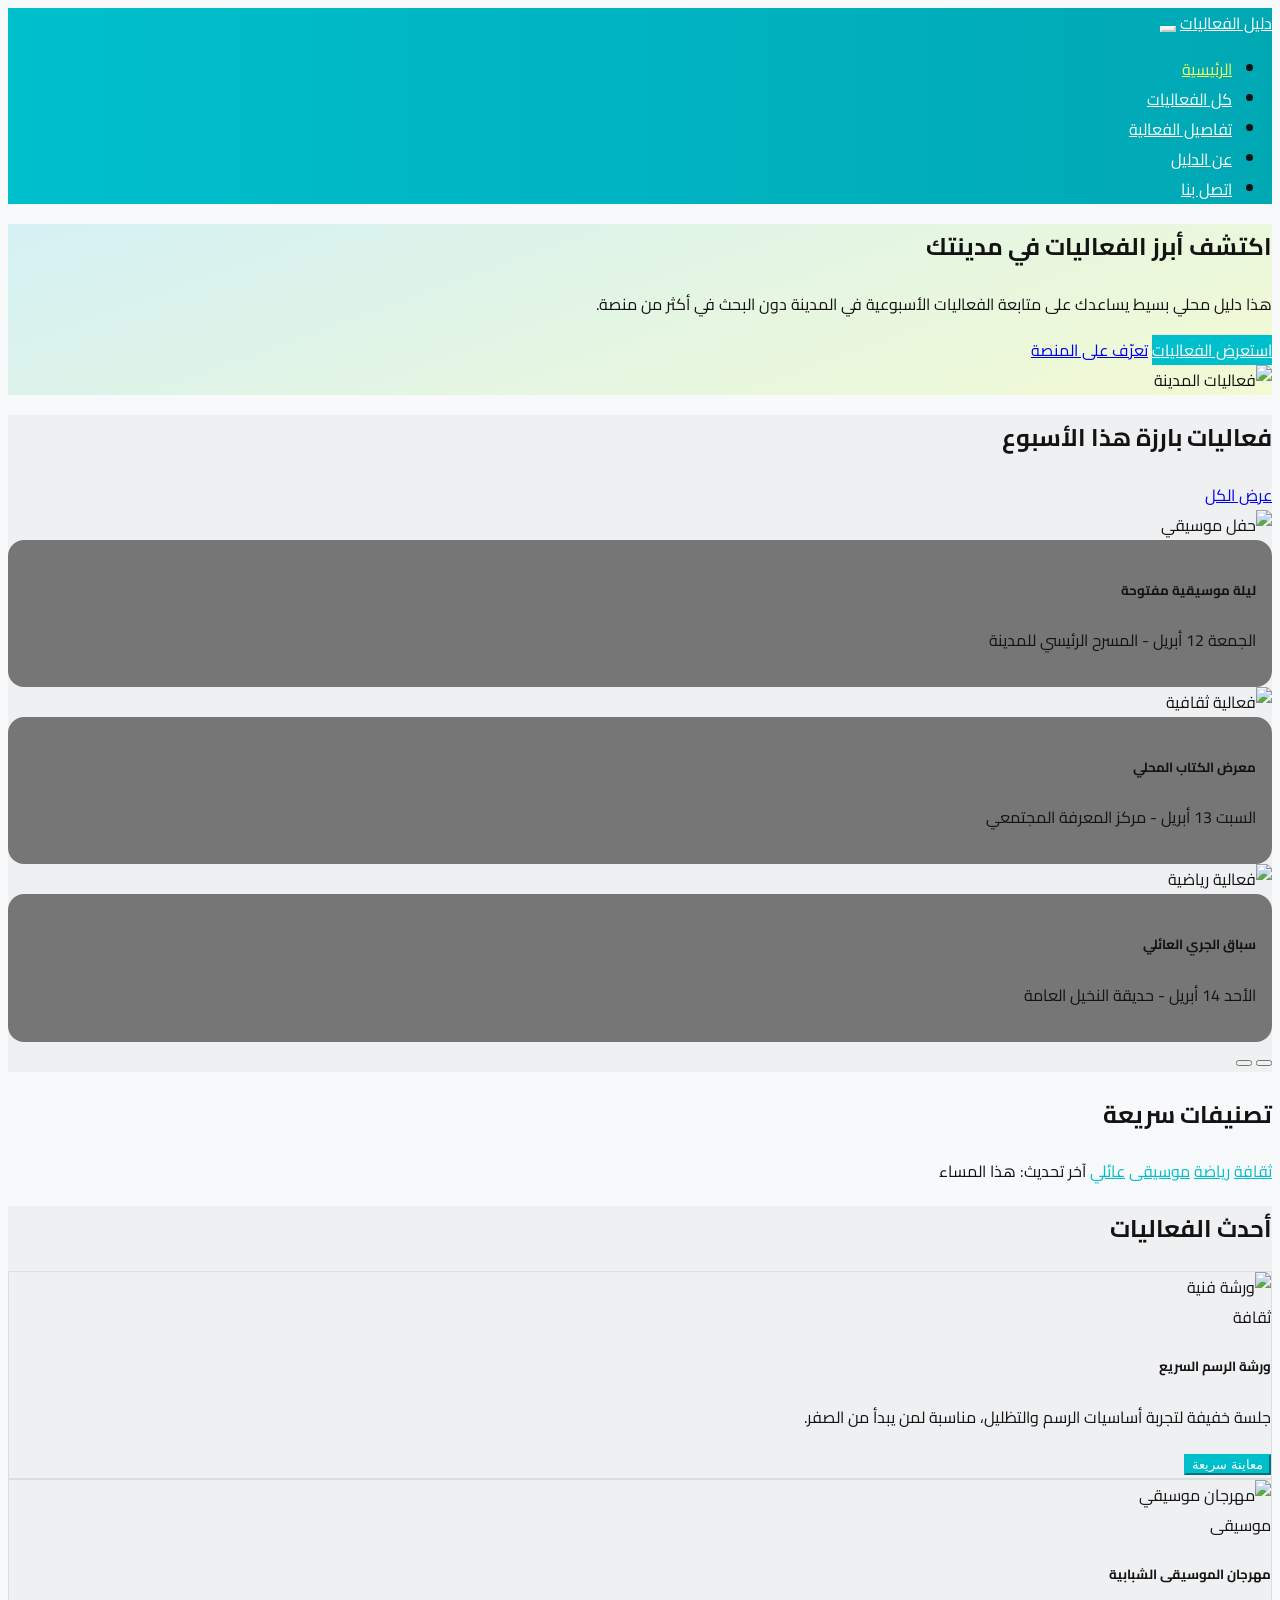
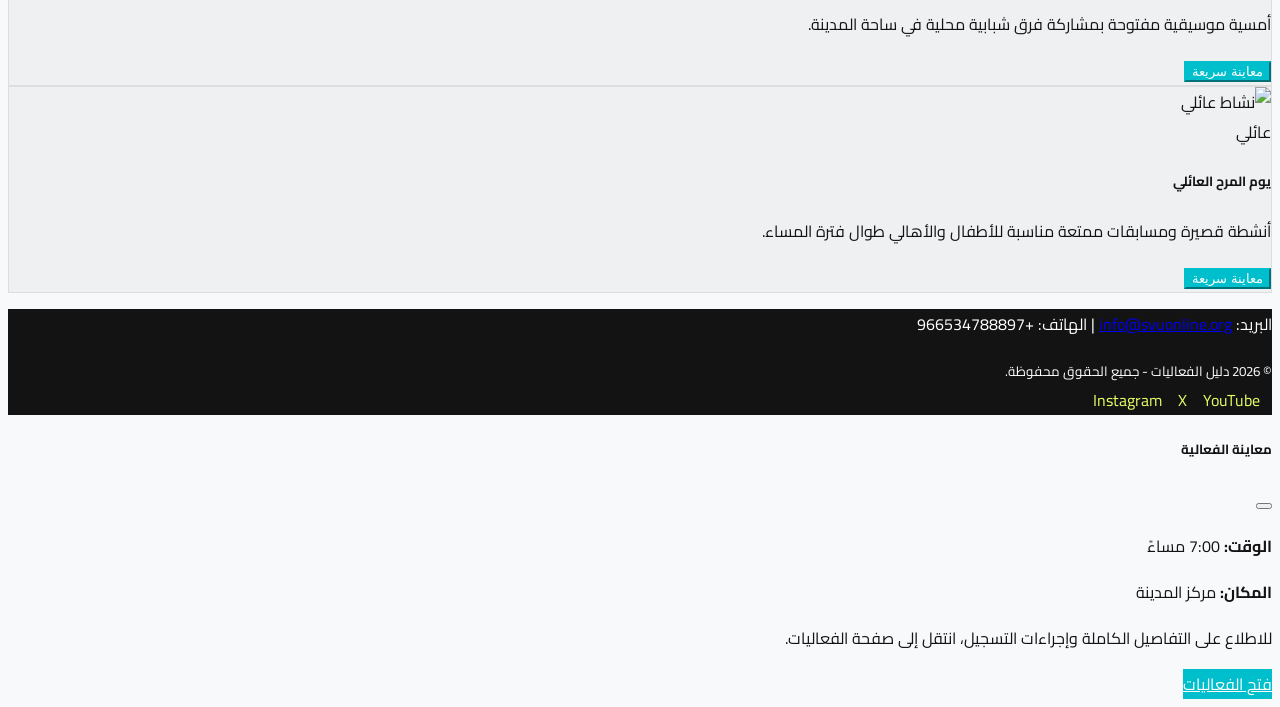
==== index.html @ fa177fdb "Add files via upload" ====
<!doctype html>
<html lang="ar" dir="rtl">
<head>
  <meta charset="UTF-8">
  <meta name="viewport" content="width=device-width, initial-scale=1.0">
  <title>دليل الفعاليات | الرئيسية</title>
  <link rel="preconnect" href="https://fonts.googleapis.com">
  <link rel="preconnect" href="https://fonts.gstatic.com" crossorigin>
  <link href="https://fonts.googleapis.com/css2?family=Cairo:wght@400;600;700&display=swap" rel="stylesheet">
  <link href="https://cdn.jsdelivr.net/npm/bootstrap@5.3.3/dist/css/bootstrap.rtl.min.css" rel="stylesheet">
  <link rel="stylesheet" href="css/style.css">
</head>
<body data-page="home">
  <header>
    <nav class="navbar navbar-expand-lg custom-navbar shadow-sm">
      <div class="container">
        <a class="navbar-brand fw-bold" href="index.html">دليل الفعاليات</a>
        <button class="navbar-toggler" type="button" data-bs-toggle="collapse" data-bs-target="#mainNav">
          <span class="navbar-toggler-icon"></span>
        </button>
        <div class="collapse navbar-collapse" id="mainNav">
          <ul class="navbar-nav me-auto mb-2 mb-lg-0">
            <li class="nav-item"><a class="nav-link active" href="index.html">الرئيسية</a></li>
            <li class="nav-item"><a class="nav-link" href="events.html">كل الفعاليات</a></li>
            <li class="nav-item"><a class="nav-link" href="event.html">تفاصيل الفعالية</a></li>
            <li class="nav-item"><a class="nav-link" href="about.html">عن الدليل</a></li>
            <li class="nav-item"><a class="nav-link" href="contact.html">اتصل بنا</a></li>
          </ul>
        </div>
      </div>
    </nav>
  </header>

  <main>
    <section class="hero-section py-5">
      <div class="container">
        <div class="row align-items-center g-4">
          <div class="col-lg-7">
            <h1 class="fw-bold mb-3">اكتشف أبرز الفعاليات في مدينتك</h1>
            <p class="lead mb-4">هذا دليل محلي بسيط يساعدك على متابعة الفعاليات الأسبوعية في المدينة دون البحث في أكثر من منصة.</p>
            <a href="events.html" class="btn btn-primary custom-btn me-2">استعرض الفعاليات</a>
            <a href="about.html" class="btn btn-outline-dark">تعرّف على المنصة</a>
          </div>
          <div class="col-lg-5">
            <img class="img-fluid rounded-4 shadow" src="https://images.pexels.com/photos/976866/pexels-photo-976866.jpeg?auto=compress&cs=tinysrgb&w=900" alt="فعاليات المدينة">
          </div>
        </div>
      </div>
    </section>

    <section class="py-5 bg-light-subtle">
      <div class="container">
        <div class="d-flex justify-content-between align-items-center mb-3">
          <h2 class="section-title mb-0">فعاليات بارزة هذا الأسبوع</h2>
          <a href="events.html" class="btn btn-sm btn-dark">عرض الكل</a>
        </div>

        <div id="featuredCarousel" class="carousel slide" data-bs-ride="carousel">
          <div class="carousel-inner rounded-4 overflow-hidden shadow-sm">
            <div class="carousel-item active">
              <img src="https://images.pexels.com/photos/1190298/pexels-photo-1190298.jpeg?auto=compress&cs=tinysrgb&w=1400" class="d-block w-100 carousel-img" alt="حفل موسيقي">
              <div class="carousel-caption text-start">
                <h5>ليلة موسيقية مفتوحة</h5>
                <p>الجمعة 12 أبريل - المسرح الرئيسي للمدينة</p>
              </div>
            </div>
            <div class="carousel-item">
              <img src="https://images.pexels.com/photos/159711/books-bookstore-book-reading-159711.jpeg?auto=compress&cs=tinysrgb&w=1400" class="d-block w-100 carousel-img" alt="فعالية ثقافية">
              <div class="carousel-caption text-start">
                <h5>معرض الكتاب المحلي</h5>
                <p>السبت 13 أبريل - مركز المعرفة المجتمعي</p>
              </div>
            </div>
            <div class="carousel-item">
              <img src="https://images.pexels.com/photos/209969/pexels-photo-209969.jpeg?auto=compress&cs=tinysrgb&w=1400" class="d-block w-100 carousel-img" alt="فعالية رياضية">
              <div class="carousel-caption text-start">
                <h5>سباق الجري العائلي</h5>
                <p>الأحد 14 أبريل - حديقة النخيل العامة</p>
              </div>
            </div>
          </div>
          <button class="carousel-control-prev" type="button" data-bs-target="#featuredCarousel" data-bs-slide="prev">
            <span class="carousel-control-prev-icon"></span>
          </button>
          <button class="carousel-control-next" type="button" data-bs-target="#featuredCarousel" data-bs-slide="next">
            <span class="carousel-control-next-icon"></span>
          </button>
        </div>
      </div>
    </section>

    <section class="py-5">
      <div class="container">
        <h2 class="section-title mb-3">تصنيفات سريعة</h2>
        <div class="d-flex flex-wrap gap-2">
          <a class="btn btn-outline-primary" href="events.html">ثقافة</a>
          <a class="btn btn-outline-primary" href="events.html">رياضة</a>
          <a class="btn btn-outline-primary" href="events.html">موسيقى</a>
          <a class="btn btn-outline-primary" href="events.html">عائلي</a>
          <span class="badge rounded-pill text-bg-warning px-3 py-2">آخر تحديث: هذا المساء</span>
        </div>
      </div>
    </section>

    <section class="py-5 bg-light-subtle">
      <div class="container">
        <h2 class="section-title mb-4">أحدث الفعاليات</h2>
        <div class="row g-4">
          <div class="col-md-6 col-lg-4">
            <article class="card event-card h-100">
              <img src="https://images.pexels.com/photos/542556/pexels-photo-542556.jpeg?auto=compress&cs=tinysrgb&w=900" class="card-img-top" alt="ورشة فنية">
              <div class="card-body">
                <span class="badge text-bg-info mb-2">ثقافة</span>
                <h5 class="card-title">ورشة الرسم السريع</h5>
                <p class="card-text">جلسة خفيفة لتجربة أساسيات الرسم والتظليل، مناسبة لمن يبدأ من الصفر.</p>
                <button class="btn btn-sm btn-primary custom-btn" data-bs-toggle="modal" data-bs-target="#eventPreviewModal">معاينة سريعة</button>
              </div>
            </article>
          </div>
          <div class="col-md-6 col-lg-4">
            <article class="card event-card h-100">
              <img src="https://images.pexels.com/photos/1763075/pexels-photo-1763075.jpeg?auto=compress&cs=tinysrgb&w=900" class="card-img-top" alt="مهرجان موسيقي">
              <div class="card-body">
                <span class="badge text-bg-warning mb-2">موسيقى</span>
                <h5 class="card-title">مهرجان الموسيقى الشبابية</h5>
                <p class="card-text">أمسية موسيقية مفتوحة بمشاركة فرق شبابية محلية في ساحة المدينة.</p>
                <button class="btn btn-sm btn-primary custom-btn" data-bs-toggle="modal" data-bs-target="#eventPreviewModal">معاينة سريعة</button>
              </div>
            </article>
          </div>
          <div class="col-md-6 col-lg-4">
            <article class="card event-card h-100">
              <img src="https://images.pexels.com/photos/1684187/pexels-photo-1684187.jpeg?auto=compress&cs=tinysrgb&w=900" class="card-img-top" alt="نشاط عائلي">
              <div class="card-body">
                <span class="badge text-bg-success mb-2">عائلي</span>
                <h5 class="card-title">يوم المرح العائلي</h5>
                <p class="card-text">أنشطة قصيرة ومسابقات ممتعة مناسبة للأطفال والأهالي طوال فترة المساء.</p>
                <button class="btn btn-sm btn-primary custom-btn" data-bs-toggle="modal" data-bs-target="#eventPreviewModal">معاينة سريعة</button>
              </div>
            </article>
          </div>
        </div>
      </div>
    </section>
  </main>

  <footer class="site-footer py-4 mt-4">
    <div class="container">
      <div class="row g-3 align-items-center">
        <div class="col-md-6">
          <p class="mb-1">البريد: <a href="mailto:info@svuonline.org" class="text-reset">info@svuonline.org</a> | الهاتف: +966534788897</p>
          <small>© 2026 دليل الفعاليات - جميع الحقوق محفوظة.</small>
        </div>
        <div class="col-md-6 text-md-end">
          <a class="footer-link" href="#">Instagram</a>
          <a class="footer-link" href="#">X</a>
          <a class="footer-link" href="#">YouTube</a>
        </div>
      </div>
    </div>
  </footer>

  <div class="modal fade" id="eventPreviewModal" tabindex="-1" aria-hidden="true">
    <div class="modal-dialog modal-dialog-centered">
      <div class="modal-content">
        <div class="modal-header">
          <h5 class="modal-title">معاينة الفعالية</h5>
          <button type="button" class="btn-close" data-bs-dismiss="modal"></button>
        </div>
        <div class="modal-body">
          <p class="mb-1"><strong>الوقت:</strong> 7:00 مساءً</p>
          <p class="mb-1"><strong>المكان:</strong> مركز المدينة</p>
          <p class="mb-0">للاطلاع على التفاصيل الكاملة وإجراءات التسجيل، انتقل إلى صفحة الفعاليات.</p>
        </div>
        <div class="modal-footer">
          <a href="events.html" class="btn btn-primary custom-btn">فتح الفعاليات</a>
        </div>
      </div>
    </div>
  </div>

  <script src="https://cdn.jsdelivr.net/npm/bootstrap@5.3.3/dist/js/bootstrap.bundle.min.js"></script>
  <script src="js/script.js"></script>
</body>
</html>
---- css/style.css ----
:root {
  --primary: #00bfcd;
  --accent-1: #e7fd63;
  --accent-2: #f9a41c;
  --gray: #cecece;
  --white: #ffffff;
  --dark: #141314;
  --bg-soft: #f7f9fa;
}

body {
  font-family: "Cairo", sans-serif;
  background-color: var(--bg-soft);
  color: var(--dark);
}

.custom-navbar {
  background: linear-gradient(90deg, var(--primary), #00a8b4);
}

.custom-navbar .navbar-brand,
.custom-navbar .nav-link {
  color: var(--white);
}

.custom-navbar .nav-link.active,
.custom-navbar .nav-link:hover {
  color: var(--accent-1);
}

.custom-navbar .navbar-toggler {
  border-color: rgba(255, 255, 255, 0.6);
}

.custom-navbar .navbar-toggler-icon {
  filter: brightness(0) invert(1);
}

.hero-section {
  background: linear-gradient(160deg, rgba(0, 191, 205, 0.14), rgba(231, 253, 99, 0.26));
}

.section-title {
  font-weight: 700;
  color: var(--dark);
}

.custom-btn {
  background-color: var(--primary);
  border-color: var(--primary);
  color: var(--white);
}

.custom-btn:hover,
.custom-btn:focus {
  background-color: #00a8b4;
  border-color: #00a8b4;
}

.btn-outline-primary {
  color: var(--primary);
  border-color: var(--primary);
}

.btn-outline-primary:hover {
  background-color: var(--primary);
  color: var(--white);
}

.carousel-img {
  height: 430px;
  object-fit: cover;
}

.carousel-caption {
  right: 8%;
  left: 8%;
  padding: 1rem;
  border-radius: 1rem;
  background: rgba(20, 19, 20, 0.55);
}

.event-card {
  border: 1px solid rgba(0, 0, 0, 0.08);
  transition: transform 0.25s ease, box-shadow 0.25s ease;
}

.event-card:hover {
  transform: translateY(-4px);
  box-shadow: 0 8px 20px rgba(0, 0, 0, 0.12);
}

.event-card .card-img-top {
  height: 220px;
  object-fit: cover;
}

.filters-box,
.form-wrapper,
.info-box {
  background-color: var(--white);
  border: 1px solid var(--gray);
}

.linked-card {
  border: 1px solid var(--gray);
  color: var(--dark);
  transition: border-color 0.2s ease, transform 0.2s ease;
}

.linked-card:hover {
  border-color: var(--primary);
  transform: translateY(-3px);
}

.site-footer {
  background-color: var(--dark);
  color: var(--white);
}

.footer-link {
  color: var(--accent-1);
  margin-inline-start: 0.75rem;
  text-decoration: none;
}

.footer-link:hover {
  color: var(--accent-2);
}

.bg-light-subtle {
  background-color: rgba(206, 206, 206, 0.2) !important;
}

.quick-filter {
  min-width: 95px;
}

@media (max-width: 992px) {
  .carousel-img {
    height: 340px;
  }
}

@media (max-width: 768px) {
  .carousel-img {
    height: 260px;
  }

  .hero-section {
    text-align: center;
  }

  .hero-section .btn {
    width: 100%;
    margin-bottom: 0.5rem;
  }

  .site-footer {
    text-align: center;
  }

  .footer-link {
    margin: 0 0.4rem;
  }
}
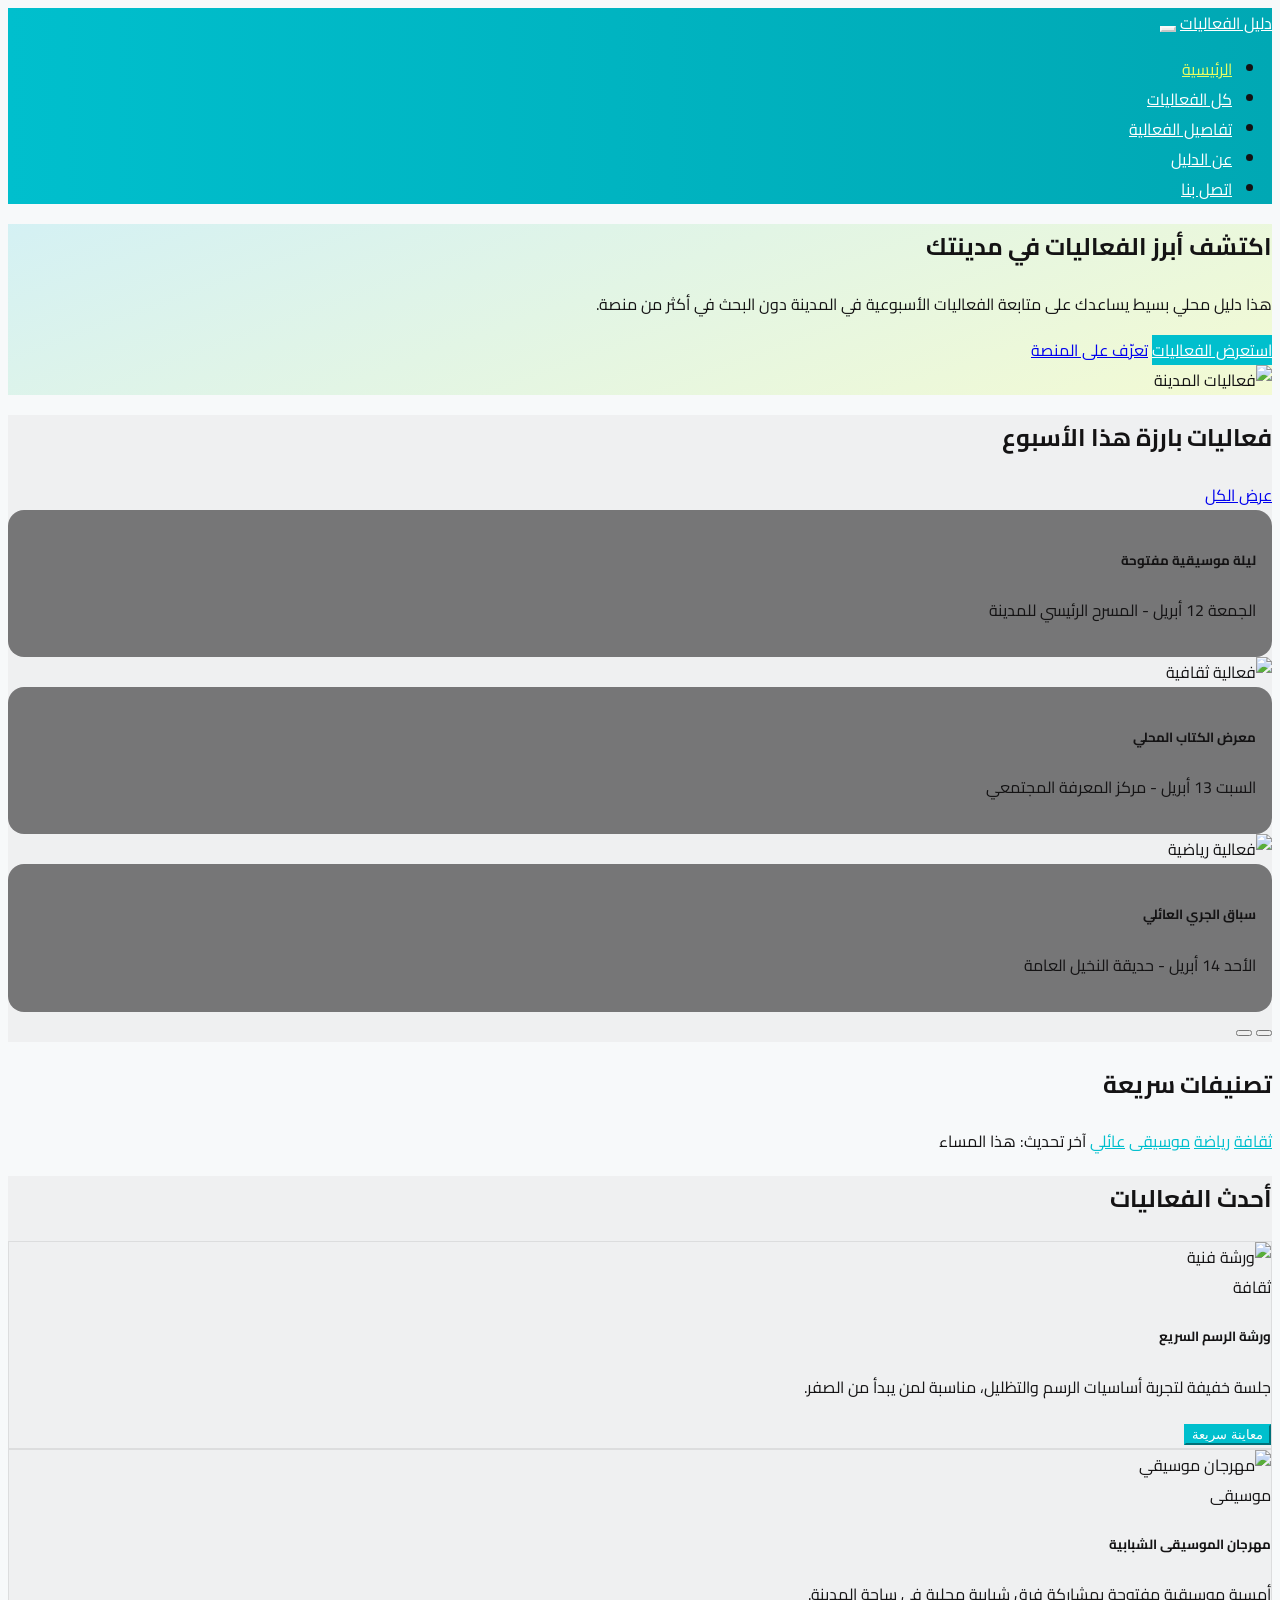
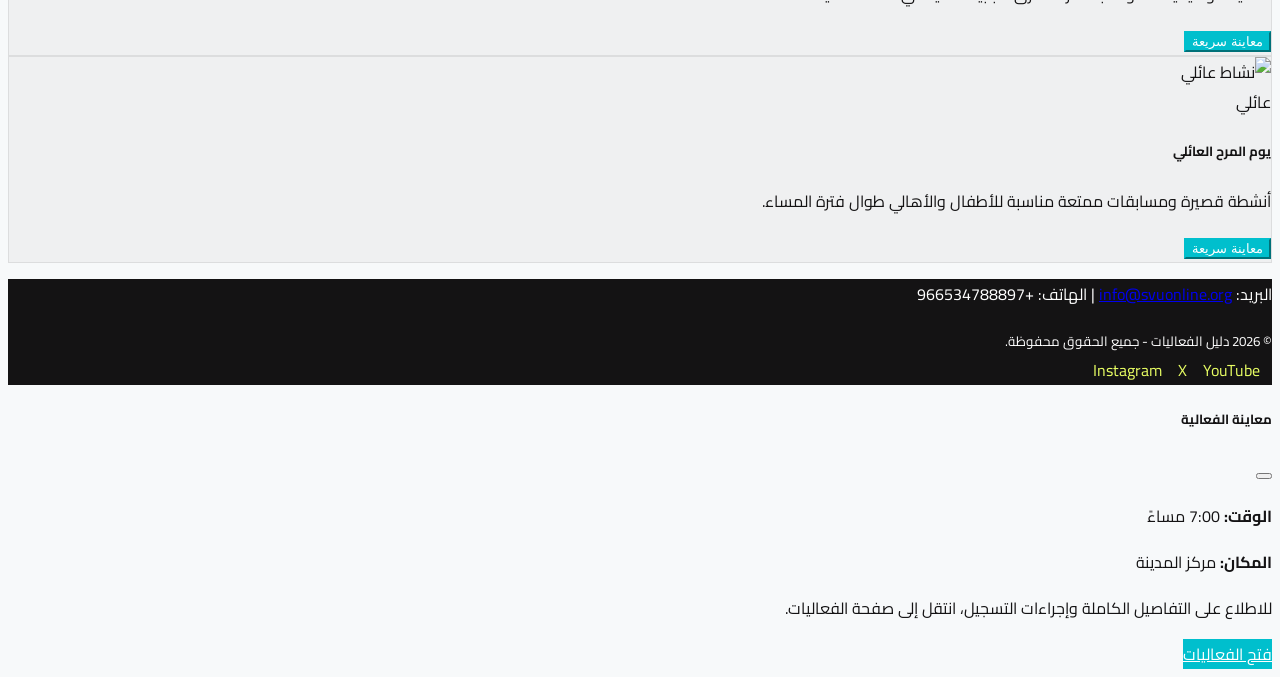
==== commit 3d87cfe2: "Add files via upload" ====
--- a/index.html
+++ b/index.html
@@ -58,7 +58,6 @@
         <div id="featuredCarousel" class="carousel slide" data-bs-ride="carousel">
           <div class="carousel-inner rounded-4 overflow-hidden shadow-sm">
             <div class="carousel-item active">
-              <img src="https://images.pexels.com/photos/1190298/pexels-photo-1190298.jpeg?auto=compress&cs=tinysrgb&w=1400" class="d-block w-100 carousel-img" alt="حفل موسيقي">
               <div class="carousel-caption text-start">
                 <h5>ليلة موسيقية مفتوحة</h5>
                 <p>الجمعة 12 أبريل - المسرح الرئيسي للمدينة</p>
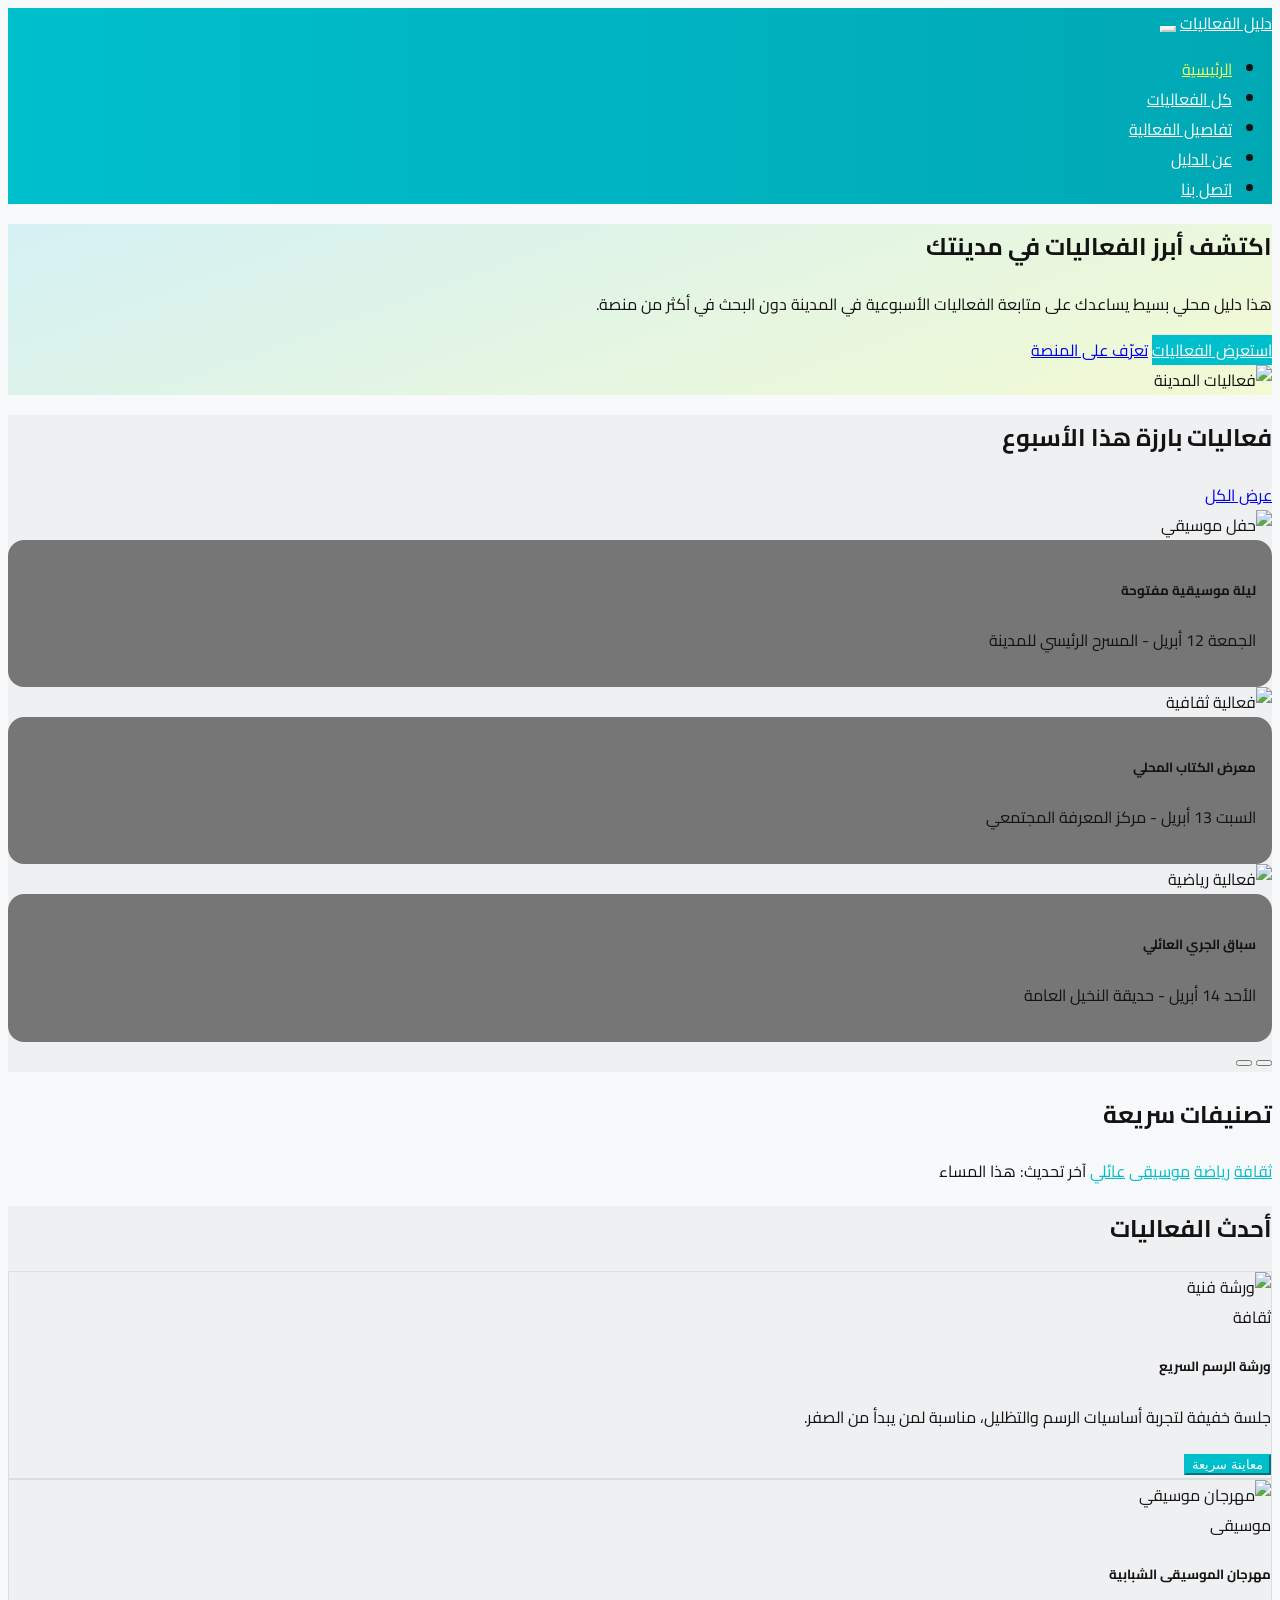
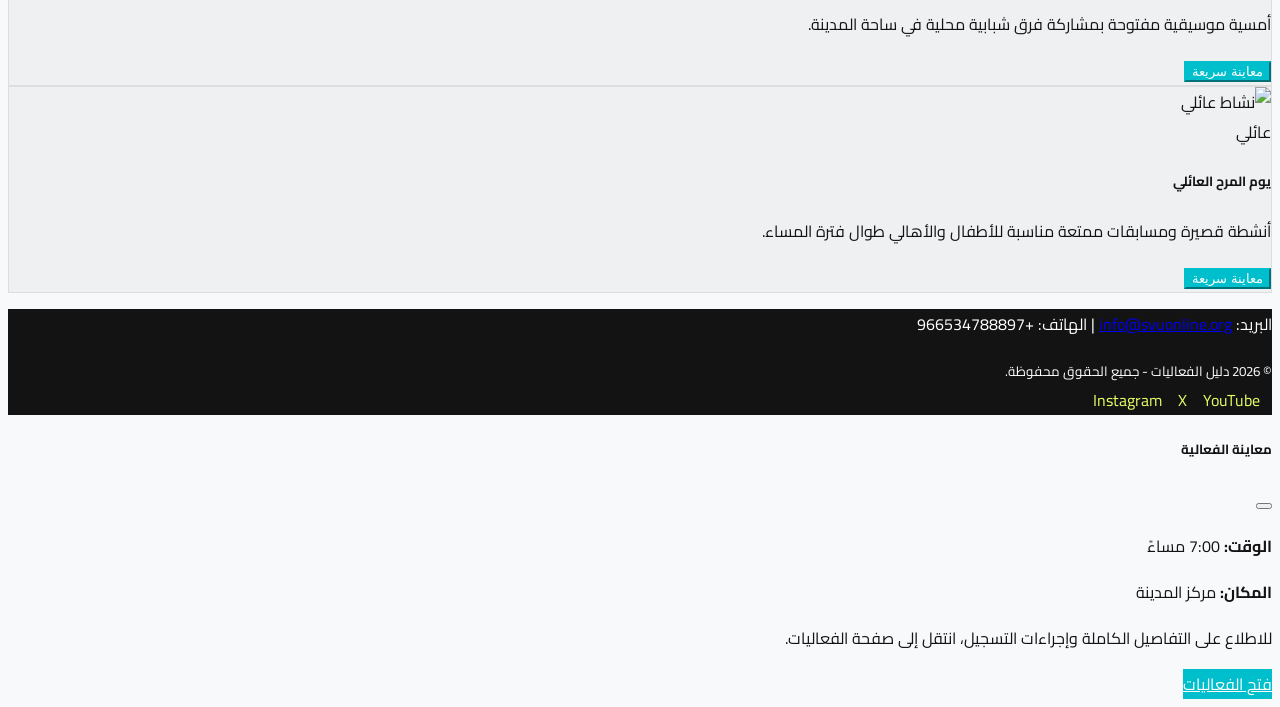
==== commit 99070e6a: "Add files via upload" ====
--- a/index.html
+++ b/index.html
@@ -58,6 +58,7 @@
         <div id="featuredCarousel" class="carousel slide" data-bs-ride="carousel">
           <div class="carousel-inner rounded-4 overflow-hidden shadow-sm">
             <div class="carousel-item active">
+              <img src="https://images.pexels.com/photos/1190298/pexels-photo-1190298.jpeg?auto=compress&cs=tinysrgb&w=1400" class="d-block w-100 carousel-img" alt="حفل موسيقي">
               <div class="carousel-caption text-start">
                 <h5>ليلة موسيقية مفتوحة</h5>
                 <p>الجمعة 12 أبريل - المسرح الرئيسي للمدينة</p>
